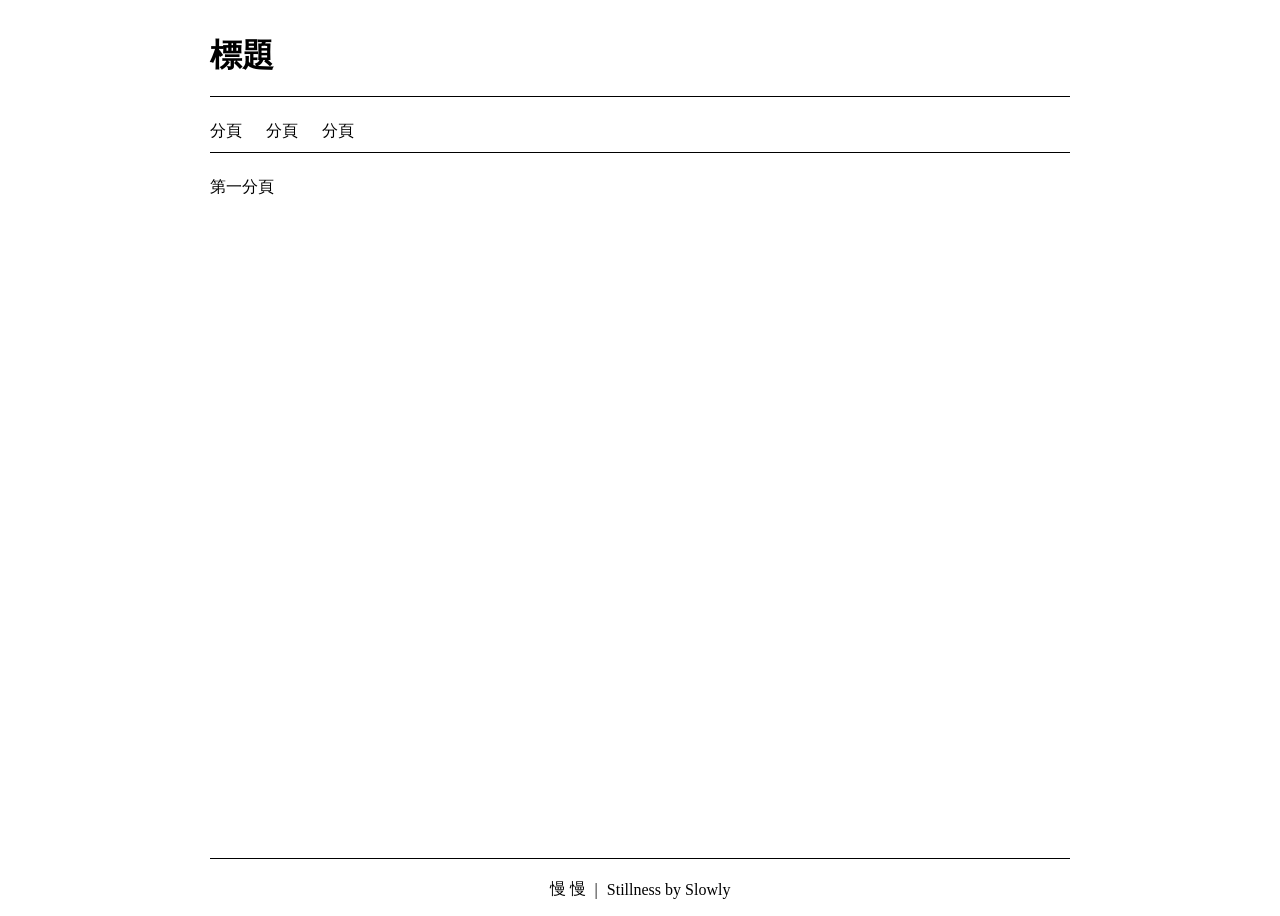
==== line/outline/index.html @ cbd8d77b "Update files" ====
<!doctype html>
<html lang="zh-Hant">
<head>
  <meta charset="utf-8">
  <meta name="viewport" content="width=device-width,initial-scale=1,viewport-fit=cover">
  <title>Outline｜Stillness by Slowly</title>

  <link rel="stylesheet" href="./outline.css">
</head>
<body>
  <main class="outline-page">

    <header class="page-heading">
      <h1>標題</h1>
    </header>

    <div class="outline-tabs-shell" id="outlineTabs" data-slowly-tabs>
      <nav class="view-tabs" role="tablist" aria-label="頁面分頁">
        <button type="button" role="tab"
                data-view-target="page1"
                aria-selected="true">分頁</button>
        <button type="button" role="tab"
                data-view-target="page2"
                aria-selected="false">分頁</button>
        <button type="button" role="tab"
                data-view-target="page3"
                aria-selected="false">分頁</button>
      </nav>

      <section class="view-panel" data-view-panel="page1">
        <p class="outline-demo">第一分頁</p>
      </section>

      <section class="view-panel" data-view-panel="page2" hidden>
        <p class="outline-demo">第二分頁</p>
      </section>

      <section class="view-panel" data-view-panel="page3" hidden>
        <p class="outline-demo">第三分頁</p>
      </section>
    </div>

    <footer class="sbs-signature" aria-label="Stillness by Slowly">
      <span class="sbs-signature-mark">慢 慢</span>
      <span class="sbs-signature-separator" aria-hidden="true">|</span>
      <span class="sbs-signature-name">Stillness by Slowly</span>
    </footer>

  </main>

  <script src="https://lib.stillnessbyslowly.com/ui/tabs/tabs.js"></script>
  <script src="./outline.js"></script>
</body>
</html>
---- line/outline/outline.css ----
/* =========================================================
   SBS Framework｜outline

   共通骨架：
   標題
   細線
   Tab 分頁
   細線
   宿主內容
   底部 SBS Logo

   只保留骨架成立需要的排版。
   顏色、字體、字級、背景、圓角、陰影與 Tab 選中外觀由宿主決定。
========================================================= */

[hidden] {
  display: none !important;
}

.outline-page {
  width: min(calc(100% - 32px), var(--outline-max-width, 860px));
  min-height: 100vh;
  margin-inline: auto;
  display: flex;
  flex-direction: column;
}

/* 標題下方第一條細線。 */
.page-heading {
  padding: var(--outline-title-top, 26px) 0 var(--outline-title-bottom, 18px);
  border-bottom: 1px solid var(--outline-line, currentColor);
}

.page-heading h1 {
  margin: 0;
}

/* Tabs 下方第二條細線。 */
.outline-tabs-shell {
  flex: 1 1 auto;
  min-width: 0;
}

.view-tabs {
  display: flex;
  flex-wrap: wrap;
  gap: var(--outline-tab-gap, 24px);
  margin-top: var(--outline-tabs-top, 24px);
  border-bottom: 1px solid var(--outline-line, currentColor);
}

.view-tabs [data-view-target] {
  flex: 0 0 auto;
  appearance: none;
  margin: 0;
  padding: 0 0 var(--outline-tab-bottom, 10px);
  border: 0;
  background: transparent;
  color: inherit;
  font: inherit;
  cursor: pointer;
}

/* 內容只保留可放宿主內容的空間。 */
.view-panel {
  min-width: 0;
  padding: var(--outline-content-top, 24px) 0 var(--outline-content-bottom, 32px);
}

/* 底部 SBS Logo：只決定排列，不決定視覺。 */
.sbs-signature {
  margin-top: auto;
  padding: var(--outline-logo-top, 20px) 0 var(--outline-logo-bottom, 8px);
  border-top: 1px solid var(--outline-line, currentColor);
  display: flex;
  align-items: center;
  justify-content: center;
  gap: var(--outline-logo-gap, 9px);
}

@media (max-width: 600px) {
  .outline-page {
    width: min(calc(100% - 24px), var(--outline-max-width, 860px));
  }

  .view-tabs {
    gap: var(--outline-tab-gap-mobile, 14px);
  }
}


/* Demo only：讓 Framework 預覽時看得出分頁正在切換。 */
.outline-demo {
  margin: 0;
}
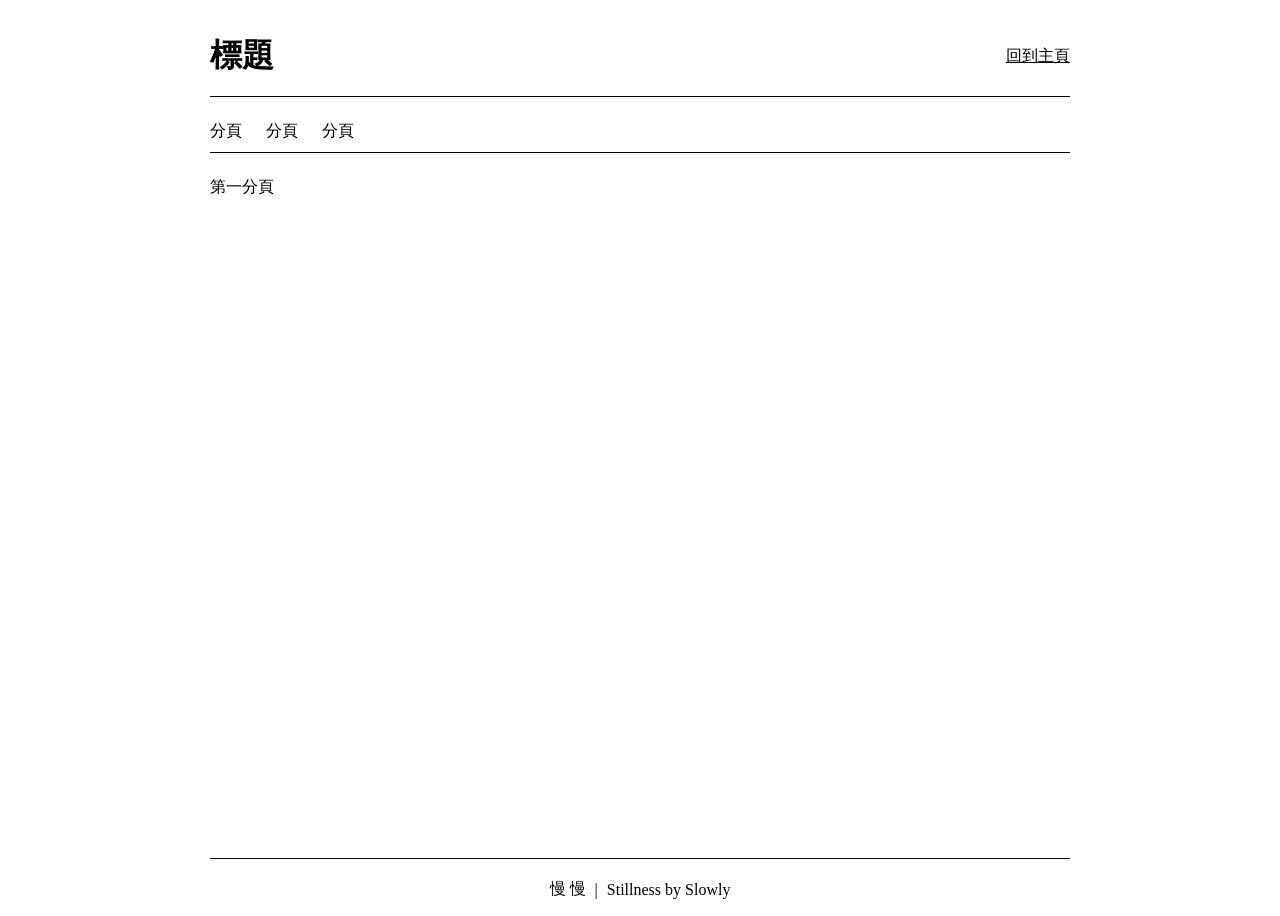
==== commit 04e1049a: "Update files" ====
--- a/line/outline/index.html
+++ b/line/outline/index.html
@@ -12,6 +12,7 @@
 
     <header class="page-heading">
       <h1>標題</h1>
+      <a class="home-link" href="https://framework.stillnessbyslowly.com/">回到主頁</a>
     </header>
 
     <div class="outline-tabs-shell" id="outlineTabs" data-slowly-tabs>
--- a/line/outline/outline.css
+++ b/line/outline/outline.css
@@ -27,12 +27,21 @@
 
 /* 標題下方第一條細線。 */
 .page-heading {
+  display: flex;
+  align-items: center;
+  justify-content: space-between;
+  gap: 16px;
   padding: var(--outline-title-top, 26px) 0 var(--outline-title-bottom, 18px);
   border-bottom: 1px solid var(--outline-line, currentColor);
 }
 
 .page-heading h1 {
   margin: 0;
+}
+
+.home-link {
+  flex: 0 0 auto;
+  color: inherit;
 }
 
 /* Tabs 下方第二條細線。 */
@@ -78,6 +87,11 @@
   gap: var(--outline-logo-gap, 9px);
 }
 
+/* Demo only：讓 Framework 預覽時看得出分頁正在切換。 */
+.outline-demo {
+  margin: 0;
+}
+
 @media (max-width: 600px) {
   .outline-page {
     width: min(calc(100% - 24px), var(--outline-max-width, 860px));
@@ -87,9 +101,3 @@
     gap: var(--outline-tab-gap-mobile, 14px);
   }
 }
-
-
-/* Demo only：讓 Framework 預覽時看得出分頁正在切換。 */
-.outline-demo {
-  margin: 0;
-}
